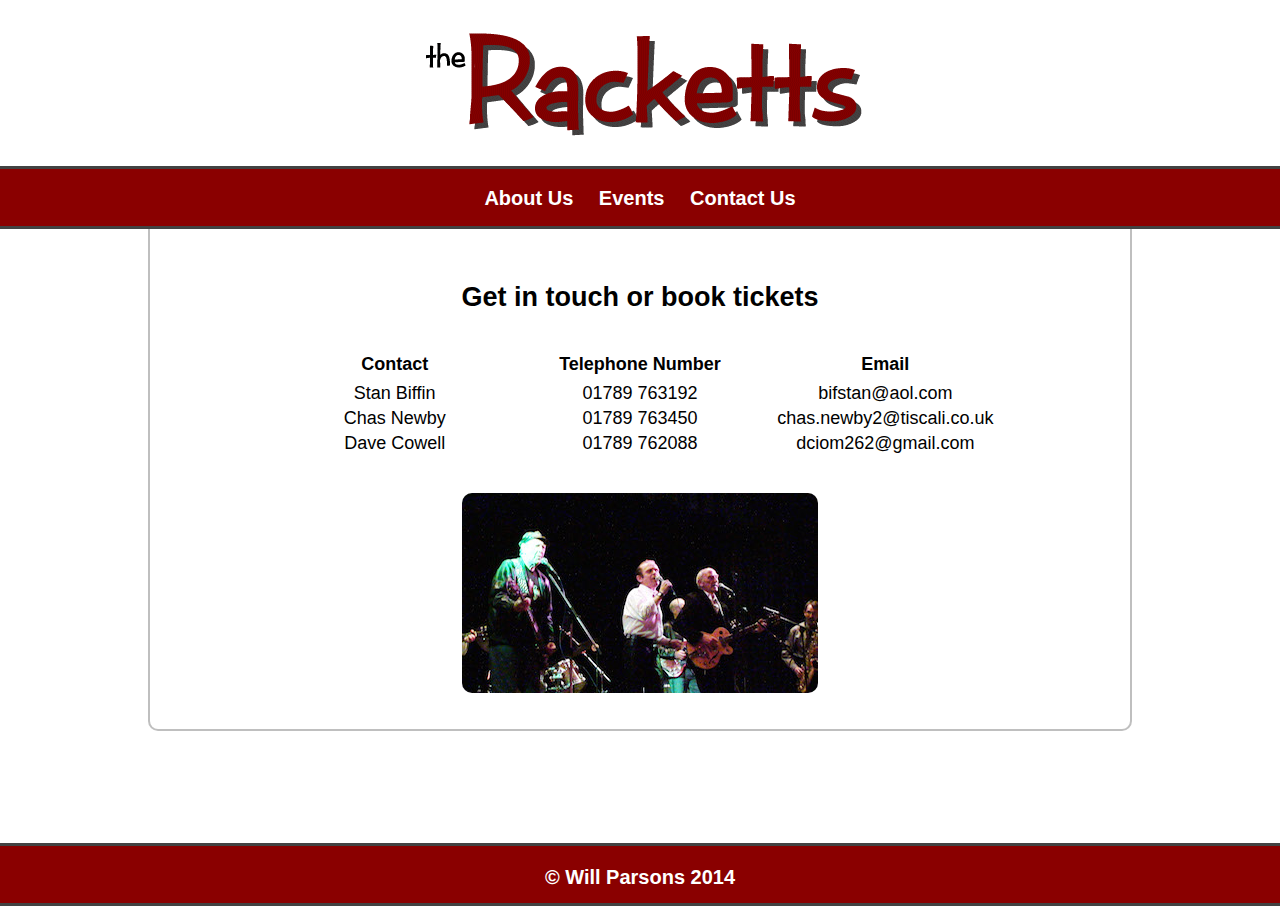
==== contact.html @ 79e0330d "First load" ====
<!DOCTYPE html>

<html>

	<head>
		<meta charset="utf-8">
		<title>The Racketts Band - Contact Us</title>
		<link rel="stylesheet" type="text/css" href="css/main.css">
	</head>

	<body>

		<div id='header'>

			<img src="images/logo.gif" alt='logo' id='logo'>

			<div id='navbar'>
				<ul>
					<li><b><a href="index.html">About Us</a></b></li>
					<li><b><a href="events.html">Events</a></a></b></li>
					<li><b><a href="contact.html">Contact Us</a></b></li>
				</ul>
			</div>
		</div>	

		<div id='content'>
			</br>
			<h2>Get in touch or book tickets</h2>

			<table>
  				<tr>
				    <th>Contact</th>
				    <th>Telephone Number</th> 
				    <th>Email</th>
			 	</tr>
			 	<tr>
				    <td>Stan Biffin</td>
				    <td>01789 763192</td> 
				    <td>bifstan@aol.com</td>
			  	</tr>
			  	<tr>
				    <td>Chas Newby</td>
				    <td>01789 763450</td> 
				    <td>chas.newby2@tiscali.co.uk</td>
			  	</tr>
			  	<tr>
				    <td>Dave Cowell</td>
				    <td>01789 762088</td> 
				    <td>dciom262@gmail.com</td>
			  	</tr>
			</table>
			</br>
			<img class='image' src='images/contact.jpg' height='200px'>
			</br>
			</br>
		</div>

		<div id='footer'>
			<p><b>&copy Will Parsons 2014</b></p>
		</div>

	</body>

</html>
---- css/main.css ----
html {
    position: relative;
    min-height: 100%;
}


body{

    margin: 0 0 175px;
}

#header {
    height: 229px;
    position:absolute;
    left:0;
    right:0;
    top:0;
    min-width: 984px;
}

#logo {
    display: block;
    margin-right: auto;
    margin-left: auto;
    margin-bottom: 28px;
    margin-top: 28px;
}

#navbar {
    height: 57px;
    background: rgb(138,0,0);
    color: white;
    border-color: rgb(66,66,66);
    border-style: solid;
    border-width: 3px;
    border-left-width: 0;
    border-right-width: 0;
    text-align: center;
    font-size: 20px;
    font-family: "Arial";

}

#navbar ul {

    margin: auto 0px;
    float: center;
    list-style: none;
    vertical-align:middle ;
    white-space: nowrap;
    padding: 18px;

}

#navbar ul li {
    display: inline;
    padding-left: 10px;
    padding-right: 10px;
}

.image {

    border-radius: 10px;
      
}

#gallery {

    width:750;

}

table {
    width: 80%;
    margin: 0 auto;
    padding: 15px;
    text-align: center;


}

th {

    text-align: center;
    padding-bottom: 5px;

}

td {
    width:33%;
}

#content {
    font-family: "Arial";
    font-size: 18px;
	width: 960px;
	border-color: rgb(191,191,191);
	border-style: solid;
    border-width: 2px;
    border-bottom-left-radius: 10px;
    border-bottom-right-radius: 10px;
    border-top-width: 0;
    margin-bottom: 0;
    margin-top: 229px;
    margin-left: auto;
    margin-right: auto;
    background: white;
    padding: 10px;
    text-align: center;

}

#content ul {
      list-style: none;

}

#footer {
    height: 57px;
    width: 100%;
    background: rgb(138,0,0);
    color: white;
    border-color: rgb(66,66,66);
    border-style: solid;
    border-width: 3px;
    border-left-width: 0;
    border-right-width: 0;
    text-align: center;
    font-size: 20px;
    font-family: "Arial";
    position:absolute;
       left: 0;
    bottom: 0;
    min-width: 984px;
}


#navbar a:link {color: white; text-decoration: none;}
#navbar a:visited {color: white; text-decoration: none;}
#navbar a:hover {color: rgb(191,191,191); text-decoration: none;}
#navbar a:active {color: white; text-decoration: none;}
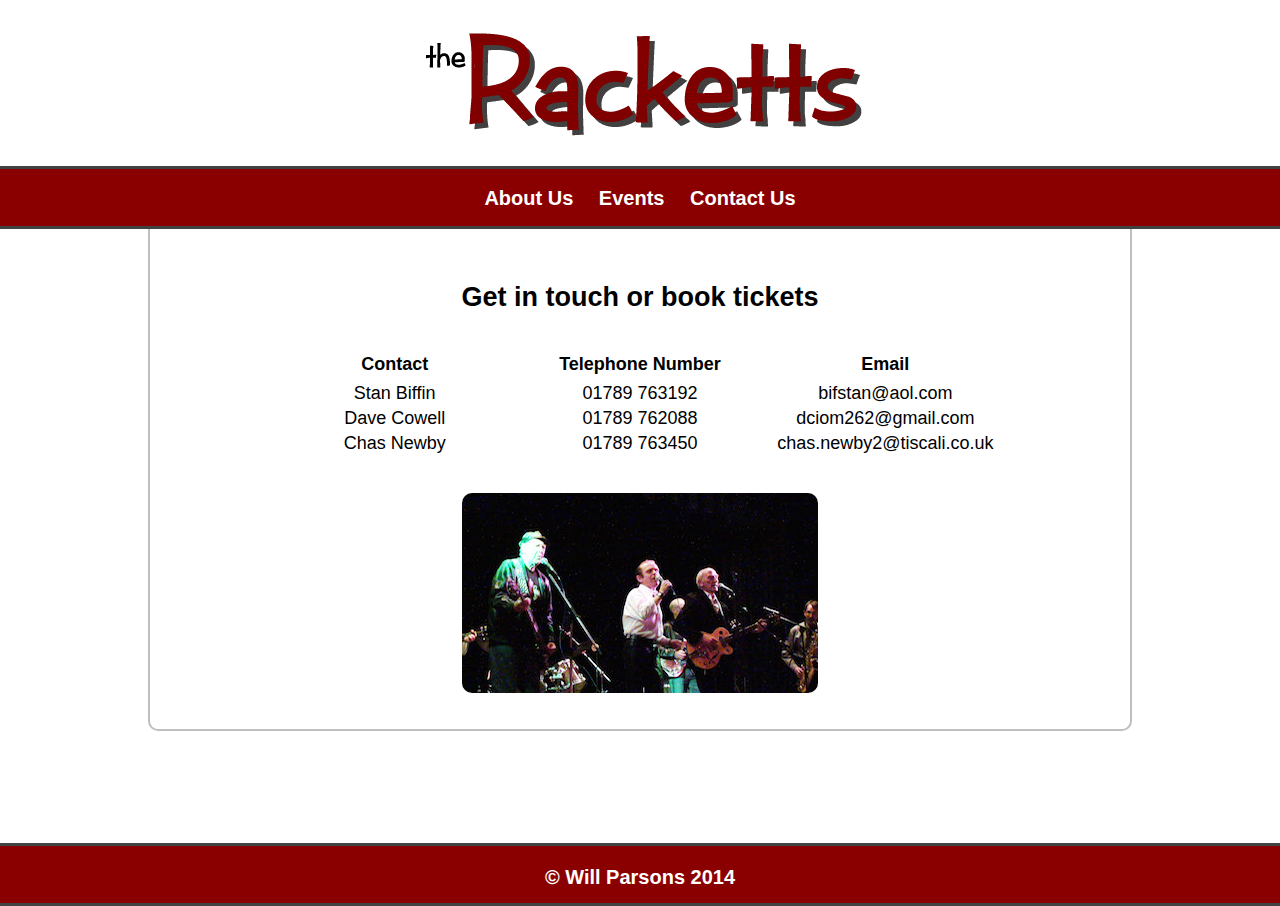
==== commit a0bd99bf: "Moved round name" ====
--- a/contact.html
+++ b/contact.html
@@ -38,15 +38,15 @@
 				    <td>01789 763192</td> 
 				    <td>bifstan@aol.com</td>
 			  	</tr>
+				<tr>
+				    <td>Dave Cowell</td>
+				    <td>01789 762088</td> 
+				    <td>dciom262@gmail.com</td>
+			  	</tr>
 			  	<tr>
 				    <td>Chas Newby</td>
 				    <td>01789 763450</td> 
 				    <td>chas.newby2@tiscali.co.uk</td>
-			  	</tr>
-			  	<tr>
-				    <td>Dave Cowell</td>
-				    <td>01789 762088</td> 
-				    <td>dciom262@gmail.com</td>
 			  	</tr>
 			</table>
 			</br>
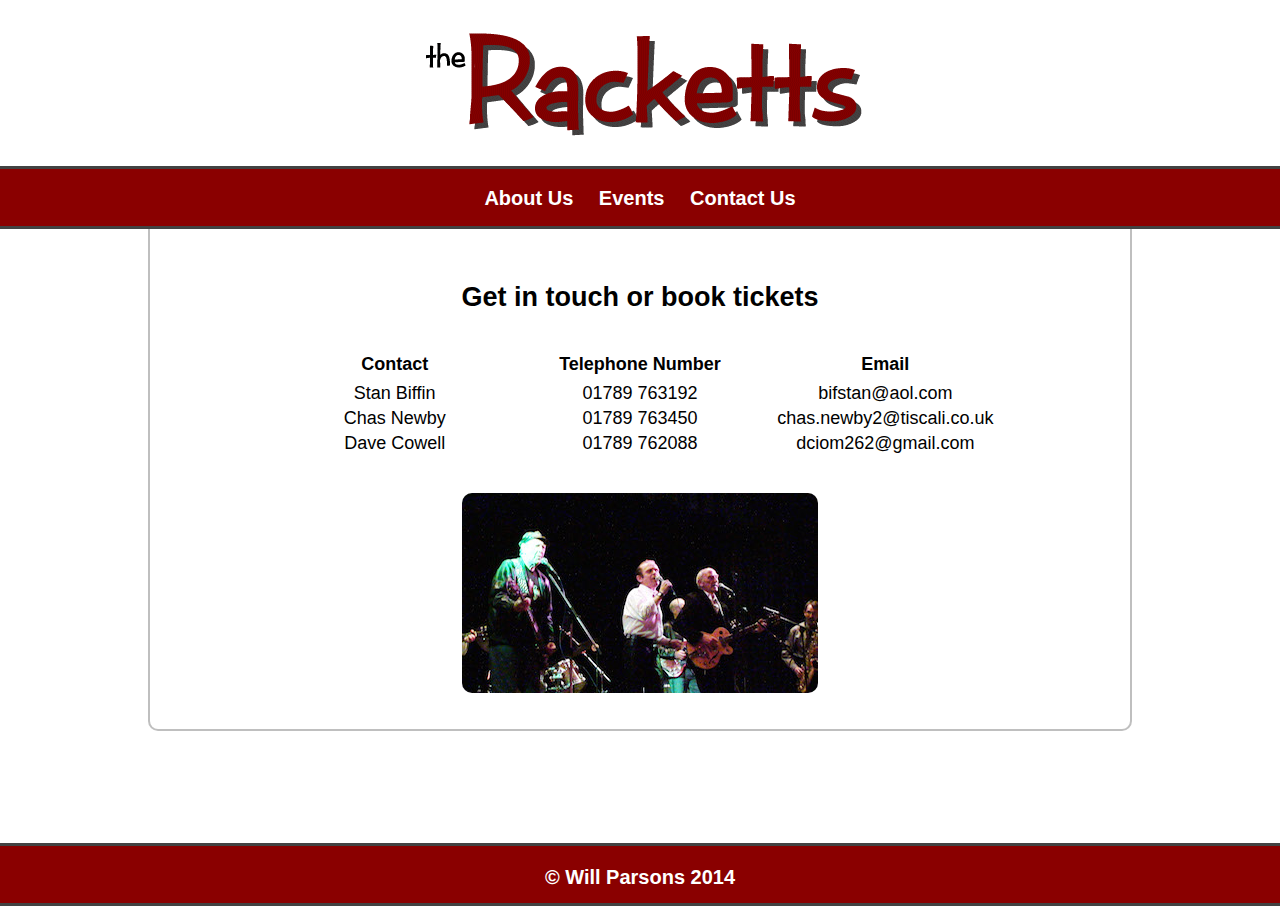
==== commit 7fa9dcce: "Revert "Moved round name"" ====
--- a/contact.html
+++ b/contact.html
@@ -38,15 +38,15 @@
 				    <td>01789 763192</td> 
 				    <td>bifstan@aol.com</td>
 			  	</tr>
-				<tr>
-				    <td>Dave Cowell</td>
-				    <td>01789 762088</td> 
-				    <td>dciom262@gmail.com</td>
-			  	</tr>
 			  	<tr>
 				    <td>Chas Newby</td>
 				    <td>01789 763450</td> 
 				    <td>chas.newby2@tiscali.co.uk</td>
+			  	</tr>
+			  	<tr>
+				    <td>Dave Cowell</td>
+				    <td>01789 762088</td> 
+				    <td>dciom262@gmail.com</td>
 			  	</tr>
 			</table>
 			</br>
